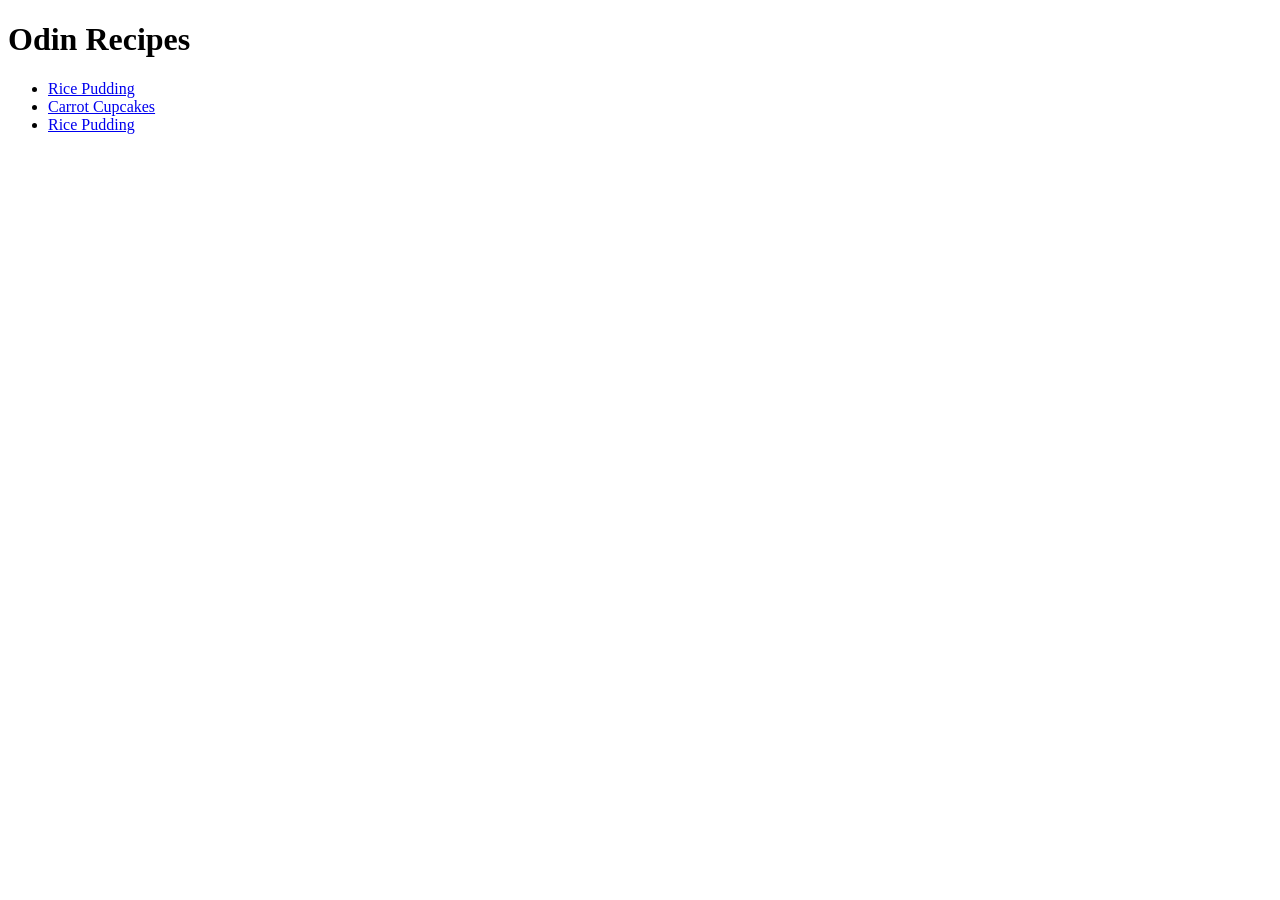
==== index.html @ 417a0276 "Finish rice-pudding.html add carrot-cupcakes.html Finished the full recipe for the rice pudding, and" ====
<!DOCTYPE html>
<html lang="en">
<head>
    <meta charset="UTF-8">
    <meta name="viewport" content="width=device-width, initial-scale=1.0">
    <title>Odin Recipes</title>
</head>
<body>
    <h1>Odin Recipes</h1>
    <ul>
        <li><a href="recipes/rice-pudding.html">Rice Pudding</a></li>
        <li><a href="recipes/carrot-cupcakes.html">Carrot Cupcakes</a></li>
        <li><a href="recipes/rice-pudding.html">Rice Pudding</a></li>
    </ul>
    
</body>
</html>
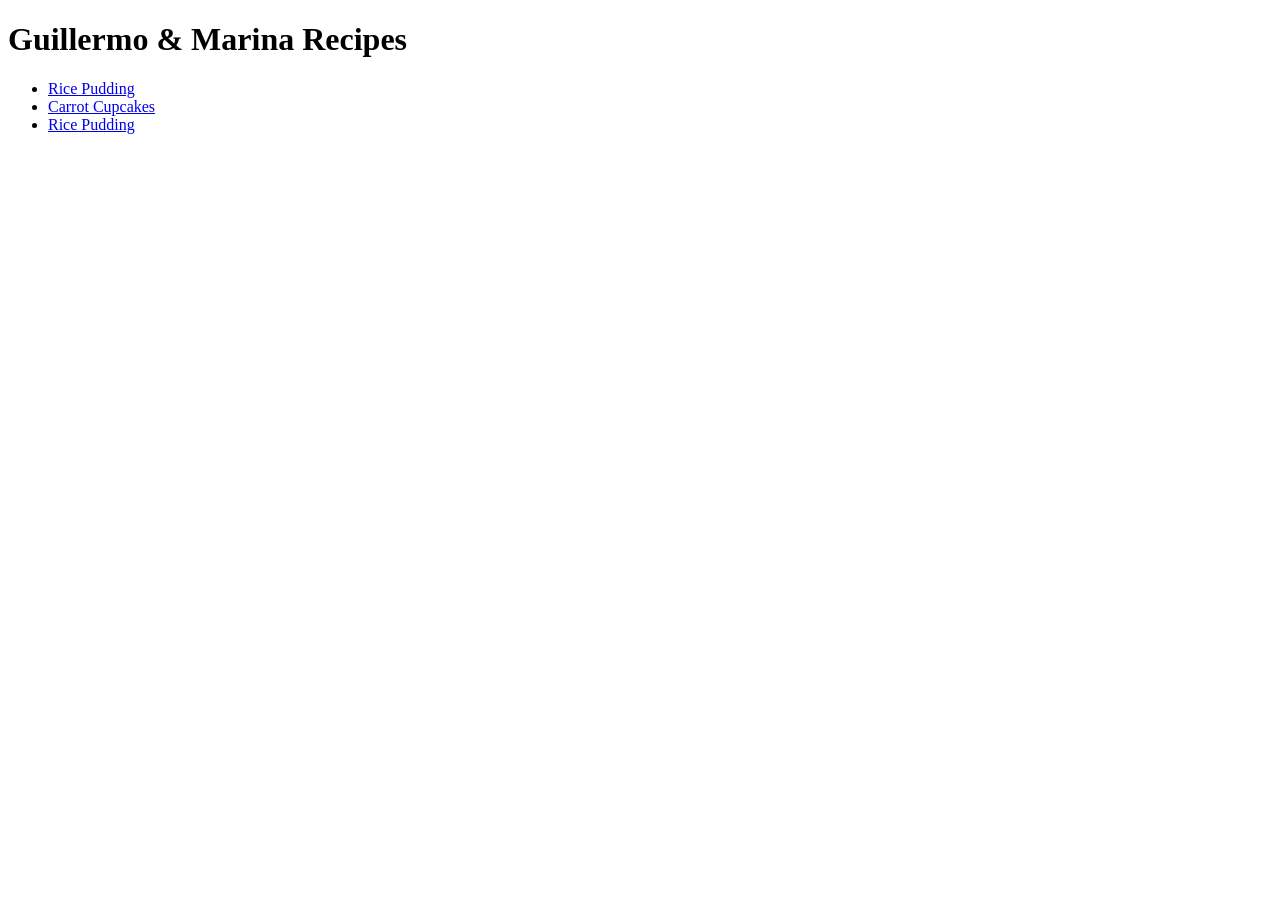
==== commit 479b3e0b: "Finish carrot-cupcakes.html Finished full recipe for the carrot cupcakes" ====
--- a/index.html
+++ b/index.html
@@ -3,10 +3,10 @@
 <head>
     <meta charset="UTF-8">
     <meta name="viewport" content="width=device-width, initial-scale=1.0">
-    <title>Odin Recipes</title>
+    <title>Guillermo &amp; Marina Recipes</title>
 </head>
 <body>
-    <h1>Odin Recipes</h1>
+    <h1>Guillermo &amp; Marina Recipes</h1>
     <ul>
         <li><a href="recipes/rice-pudding.html">Rice Pudding</a></li>
         <li><a href="recipes/carrot-cupcakes.html">Carrot Cupcakes</a></li>
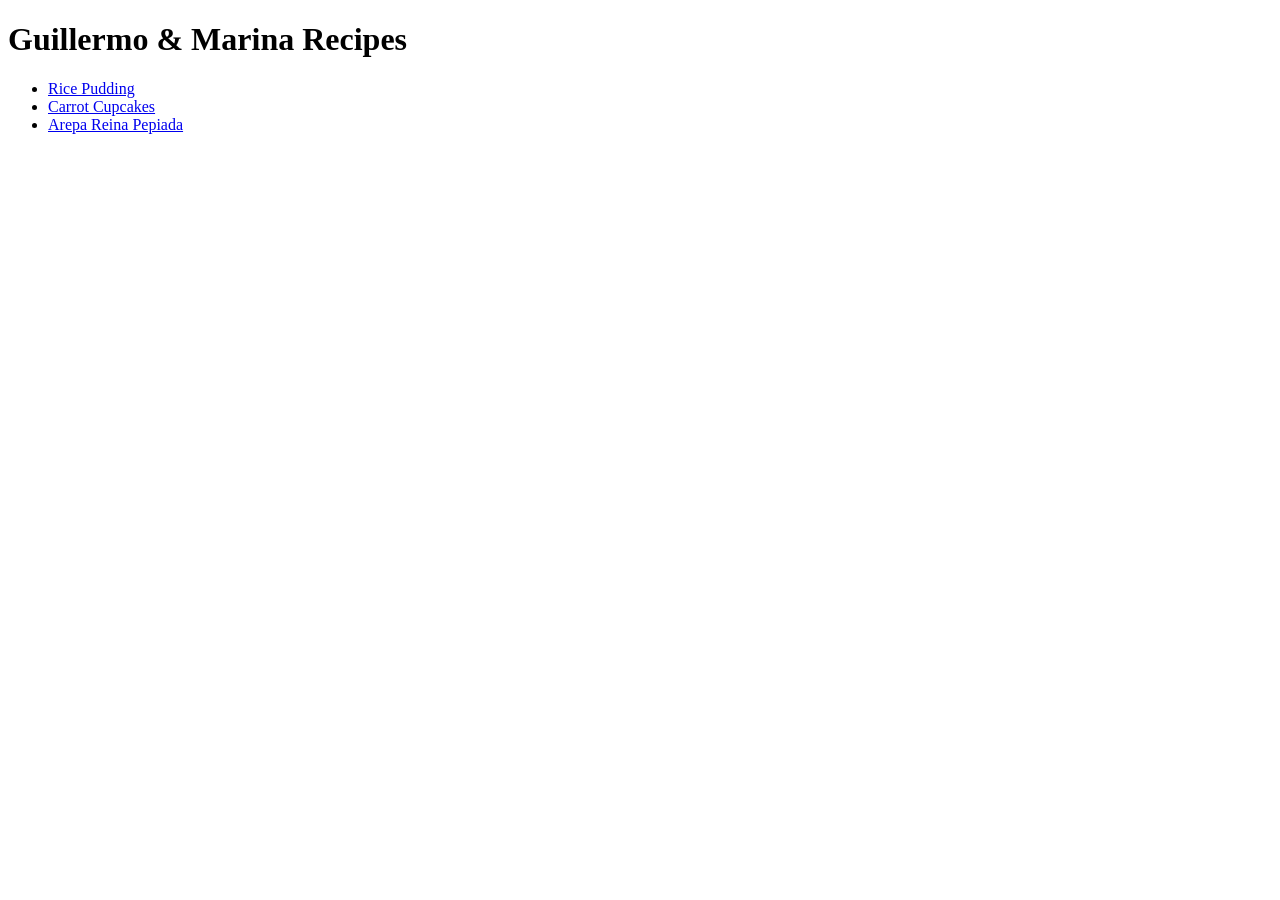
==== commit 066aac85: "Update index.html with new recipe, add arepa-reina-pepiada.html Index has been updated with a new re" ====
--- a/index.html
+++ b/index.html
@@ -10,7 +10,7 @@
     <ul>
         <li><a href="recipes/rice-pudding.html">Rice Pudding</a></li>
         <li><a href="recipes/carrot-cupcakes.html">Carrot Cupcakes</a></li>
-        <li><a href="recipes/rice-pudding.html">Rice Pudding</a></li>
+        <li><a href="recipes/arepa-reina-pepiada.html">Arepa Reina Pepiada</a></li>
     </ul>
     
 </body>
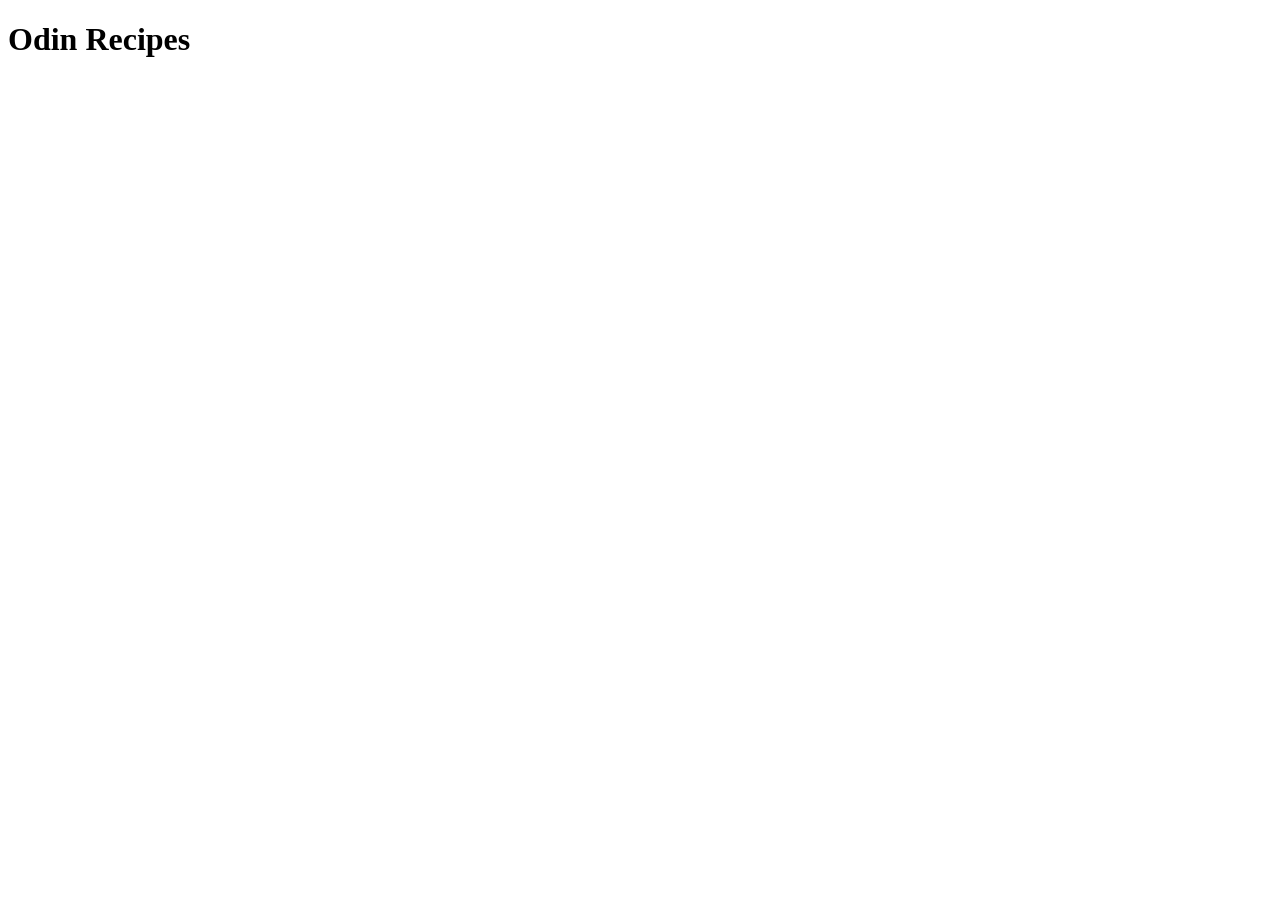
==== commit 3a8aeaf4: "Create index.html and add boilerplate" ====
--- a/index.html
+++ b/index.html
@@ -1,17 +1,11 @@
-<!DOCTYPE html>
+<!doctype html>
 <html lang="en">
-<head>
-    <meta charset="UTF-8">
-    <meta name="viewport" content="width=device-width, initial-scale=1.0">
-    <title>Guillermo &amp; Marina Recipes</title>
-</head>
-<body>
-    <h1>Guillermo &amp; Marina Recipes</h1>
-    <ul>
-        <li><a href="recipes/rice-pudding.html">Rice Pudding</a></li>
-        <li><a href="recipes/carrot-cupcakes.html">Carrot Cupcakes</a></li>
-        <li><a href="recipes/arepa-reina-pepiada.html">Arepa Reina Pepiada</a></li>
-    </ul>
-    
-</body>
-</html>+  <head>
+    <meta charset="UTF-8" />
+    <meta name="viewport" content="width=device-width, initial-scale=1.0" />
+    <title>Odin Recipes</title>
+  </head>
+  <body>
+    <h1>Odin Recipes</h1>
+  </body>
+</html>
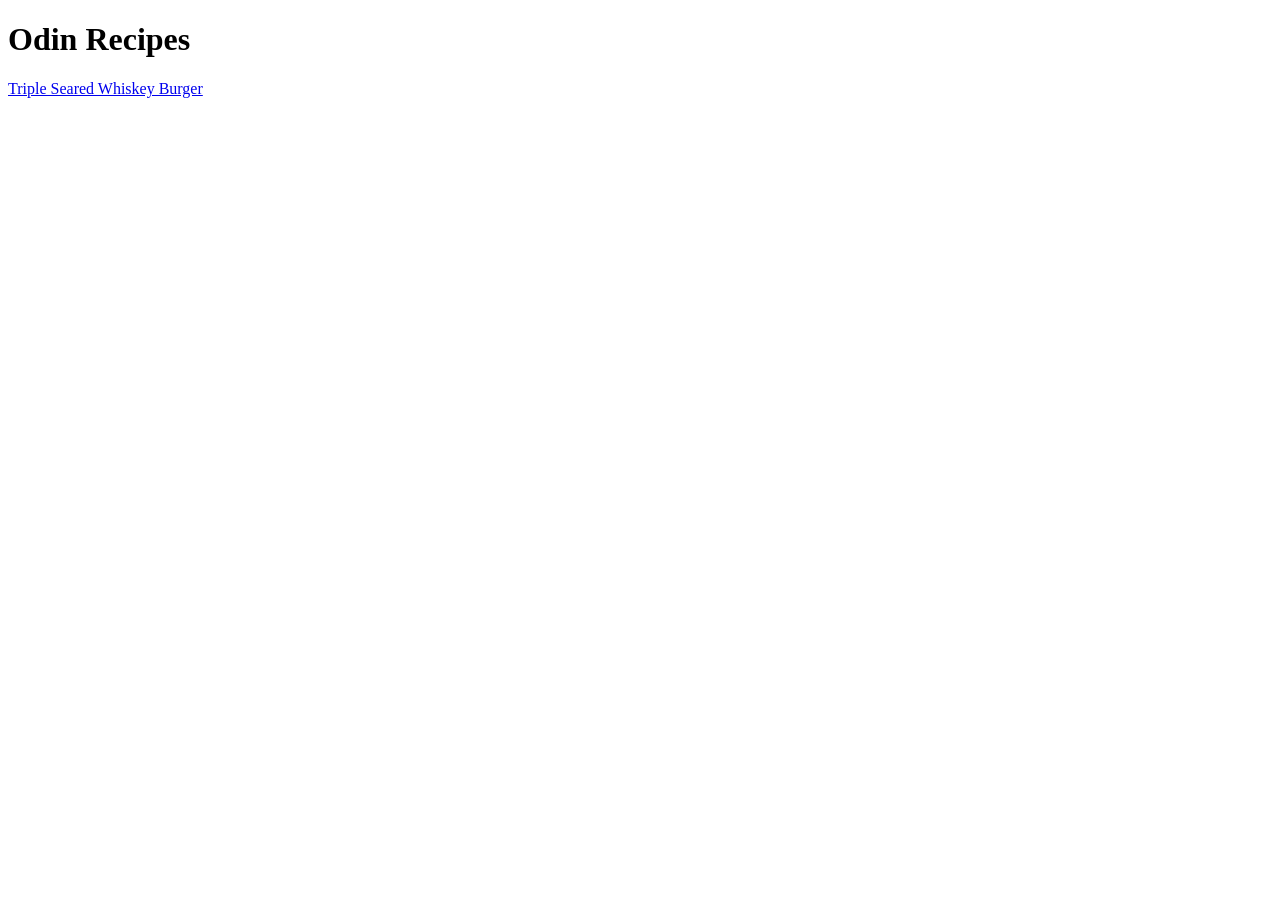
==== commit 2fc56e61: "Create navigation links Links to other recipes are added to the index and a link to the homepage is " ====
--- a/index.html
+++ b/index.html
@@ -7,5 +7,6 @@
   </head>
   <body>
     <h1>Odin Recipes</h1>
+    <a href="recipes/burger.html">Triple Seared Whiskey Burger</a>
   </body>
 </html>
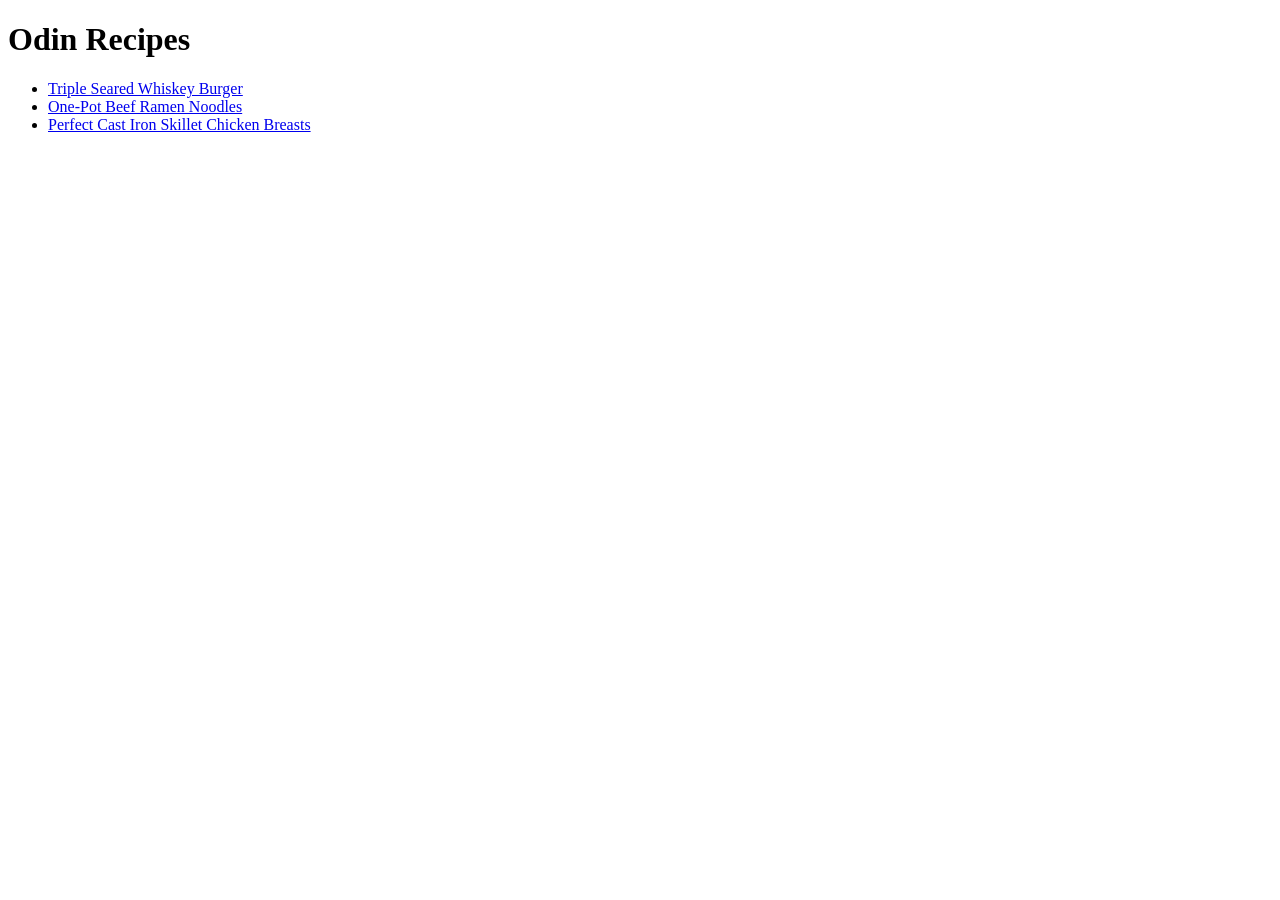
==== commit c2f19ddb: "Add all recipes to index" ====
--- a/index.html
+++ b/index.html
@@ -7,6 +7,14 @@
   </head>
   <body>
     <h1>Odin Recipes</h1>
-    <a href="recipes/burger.html">Triple Seared Whiskey Burger</a>
+    <ul>
+      <li><a href="recipes/burger.html">Triple Seared Whiskey Burger</a></li>
+      <li><a href="recipes/ramen.html">One-Pot Beef Ramen Noodles</a></li>
+      <li>
+        <a href="recipes/chicken.html"
+          >Perfect Cast Iron Skillet Chicken Breasts</a
+        >
+      </li>
+    </ul>
   </body>
 </html>
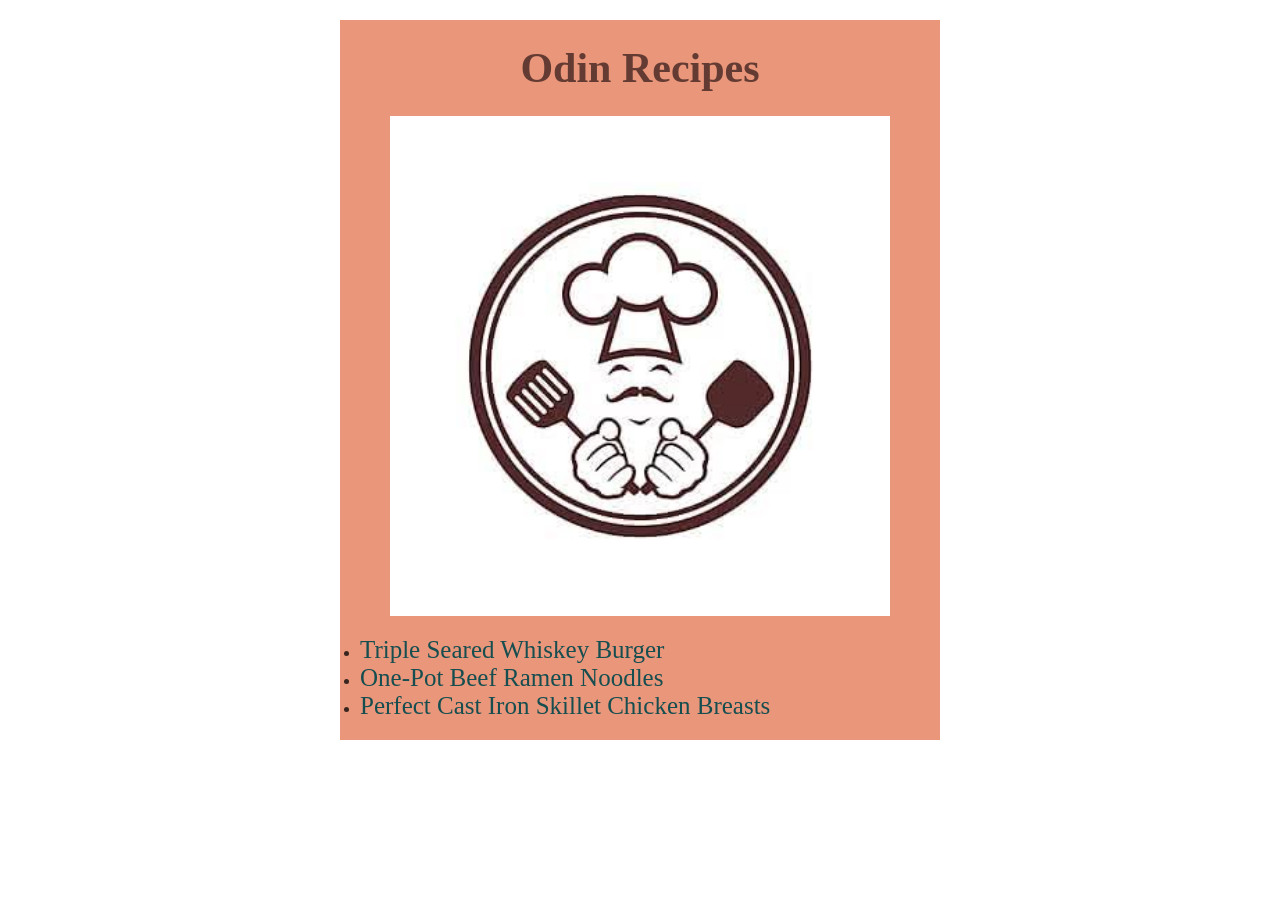
==== commit 23b1ea4c: "Add basic Styling and logo img Added a logo below the H1 heading, basic color palette is chosen, cre" ====
--- a/index.html
+++ b/index.html
@@ -3,18 +3,23 @@
   <head>
     <meta charset="UTF-8" />
     <meta name="viewport" content="width=device-width, initial-scale=1.0" />
+    <link rel="stylesheet" href="styles.css" />
     <title>Odin Recipes</title>
   </head>
   <body>
-    <h1>Odin Recipes</h1>
-    <ul>
-      <li><a href="recipes/burger.html">Triple Seared Whiskey Burger</a></li>
-      <li><a href="recipes/ramen.html">One-Pot Beef Ramen Noodles</a></li>
-      <li>
-        <a href="recipes/chicken.html"
-          >Perfect Cast Iron Skillet Chicken Breasts</a
-        >
-      </li>
-    </ul>
+    <div class="container">
+      <h1 class="title">Odin Recipes</h1>
+      <img class="logo" src="img/logo.jpeg" alt="Recipe Logo" />
+
+      <ul>
+        <li><a href="recipes/burger.html">Triple Seared Whiskey Burger</a></li>
+        <li><a href="recipes/ramen.html">One-Pot Beef Ramen Noodles</a></li>
+        <li>
+          <a href="recipes/chicken.html"
+            >Perfect Cast Iron Skillet Chicken Breasts</a
+          >
+        </li>
+      </ul>
+    </div>
   </body>
 </html>
--- a/styles.css
+++ b/styles.css
@@ -0,0 +1,58 @@
+* {
+  margin: 0;
+  padding: 0;
+  box-sizing: border-box;
+}
+
+body {
+  color: #38251f;
+}
+
+h1,
+h2,
+h3,
+h4,
+h5,
+h6 {
+  color: #633b32;
+}
+
+a:link {
+  color: #164e50;
+  text-decoration: none;
+  font-size: 25px;
+}
+
+a:visited {
+  color: #563b70;
+  text-decoration: solid;
+}
+
+a:hover {
+  color: #ffffff;
+}
+
+a:active {
+  color: #633b32;
+}
+
+.logo {
+  margin: 20px auto;
+  width: 500px;
+  display: block;
+}
+
+.container {
+  background-color: #e9967a;
+  width: 600px;
+  height: auto;
+  padding: 20px;
+  margin: 20px auto;
+}
+
+.title {
+  font-size: 42px;
+  margin-bottom: 20px;
+  padding: 4px;
+  text-align: center;
+}
